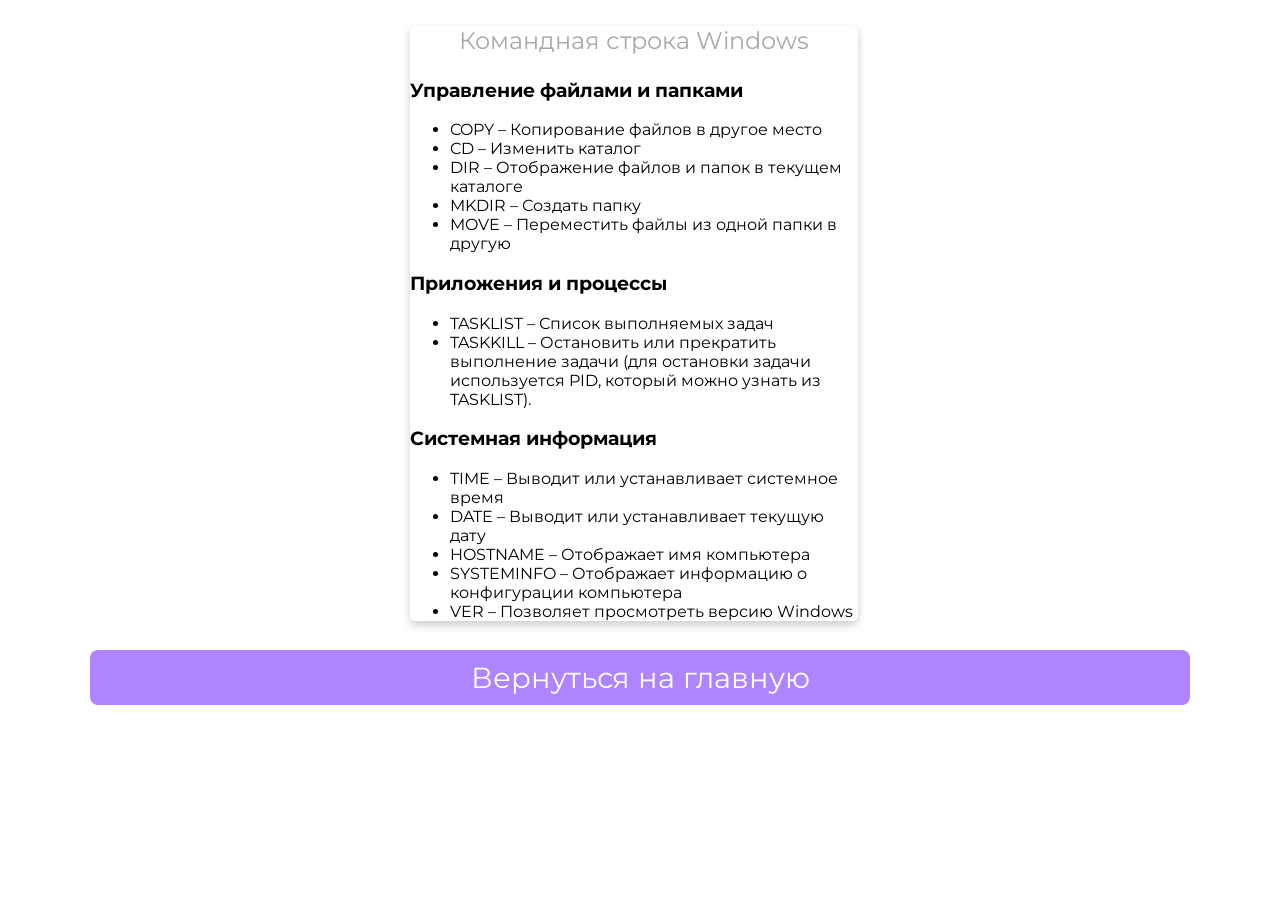
==== html/cmd.html @ 52c9a0c3 "fixed stuff" ====
<!DOCTYPE html>
<html>
   <head>
      <title>Portal for QA</title>
      <link rel="stylesheet" type="text/css" href="../css/style.css">
      <link rel="stylesheet" type="text/css" href="../css/font-awesome.css">
      <link rel="shortcut icon" href="../img/fav.ico" type="image/x-icon">
      <link href="https://fonts.googleapis.com/css?family=Montserrat:700" rel="stylesheet">
      <meta charset="utf-8">
      <meta name="viewport" content="width=device-width, initial-scale=1">
   </head>
   <body>
      <!--Card-->
      <div class="card animated fadeIn">
         <p class="subtitle">Командная строка Windows</p>
         <h3 id="rt-0"> Управление файлами и папками</h3>
         <ul>
            <li>COPY – Копирование файлов в другое место</li>
            <li>CD – Изменить каталог</li>
            <li>DIR – Отображение файлов и папок в текущем каталоге</li>
            <li>MKDIR – Создать папку</li>
            <li>MOVE – Переместить файлы из одной папки в другую</li>
         </ul>
         <h3 id="rt-1">Приложения и процессы</h3>
         <ul>
            <li>TASKLIST – Список выполняемых задач</li>
            <li>TASKKILL – Остановить или прекратить выполнение задачи (для остановки задачи используется PID, который можно узнать из TASKLIST).</li>
         </ul>
         <h3 id="rt-3">Системная информация</h3>
         <ul>
            <li>TIME – Выводит или устанавливает системное время</li>
            <li>DATE – Выводит или устанавливает текущую дату</li>
            <li>HOSTNAME – Отображает имя компьютера</li>
            <li>SYSTEMINFO – Отображает информацию о конфигурации компьютера</li>
            <li>VER – Позволяет просмотреть версию Windows</li>
         </ul>
      </div>
      <!--footer-->
      <footer class="animated fadeIn">
          <p class="location" align="center">
            <a href="../index.html">Вернуться на главную</a>
         </p>
         &copy; 2026. SkyPro
      </footer>
   </body>
</html>
---- css/style.css ----
* {
	font-family: 'Montserrat', sans-serif;
}

body {
	width: 100%;
	margin: 0px;
	background-image: url(../img/bg.jpg);
	background-repeat: repeat-y no-repeat;
	background-size: cover;
	background-position: center;
	background-attachment: fixed;
}

.icons>a {
	text-decoration: none;
	color: darkgray;
}

.location>a {
	text-decoration: none;
	color: white;
	display: block;
}

.location:hover {
	box-shadow: 0 8px 16px 0 rgba(0, 0, 0, 0.2);
}


/*---------- Responsive Grid ---------------*/

@media screen and (min-width: 1001px) {
	.card {
		margin-left: 32%;
		margin-top: 2%;
		padding: 0px;
		background-color: white;
		box-shadow: 0 4px 8px 0 rgba(0, 0, 0, 0.2);
		transition: 0.3s;
		width: 35%;
		border-radius: 5px;
	}
	.card:hover {
		box-shadow: 0 8px 16px 0 rgba(0, 0, 0, 1);
	}
	img {
		border: 20px solid white;
		border-radius: 50%;
		margin-top: 8%;
		margin-bottom: -15% !important;
		width: 30%;
	}
	.name {
		text-align: center;
		font-size: 2.8em;
		color: gainsboro;
		margin-top: 15%;
		margin-bottom: auto;
		text-transform: capitalize;
	}
	hr {
		width: 93%;
		height: 2px;
		background-color: gainsboro;
		border: 0px;
	}
	.subtitle {
		text-align: center;
		font-size: 1.5em;
		color: darkgray;
	}
	.icons {
		font-size: 18px;
		text-align: center;
		margin-right: 0px;
		margin-left: 0px;
		color: darkgray;
		margin-bottom: 40px;
	}
	.location {
		text-align: center;
		color: white;
		font-size: 1.5em;
		background-color: rgba(175,133,255,1);
		padding: 10px;
		margin-left: 7%;
		margin-right: 7%;
		border-radius: 8px;
	}
}

@media (min-width: 100px) and (max-width: 728px) and (orientation:portrait) {
	body {
		width: 100%;
		margin: 0px;
		background: url(../img/bg.jpg) fixed no;
		overflow-x: hidden;
	}
	hr {
		width: 93%;
		height: 2px;
		background-color: gainsboro;
		border: 0px;
	}
	.card {
		margin-top: 10%;
		margin-left: 2%;
		margin-right: 0px;
		background-color: white;
		box-shadow: 0 4px 8px 0 rgba(0, 0, 0, 0.2);
		transition: 0.3s;
		width: 95%;
		border-radius: 5px;
	}
	.card:hover {
		box-shadow: 0 8px 16px 0 rgba(0, 0, 0, 1);
	}
	img {
		border: 15px solid white;
		margin-bottom: -20% !important;
		border-radius: 50%;
		width: 33%;
	}
	.name {
		padding-right: 4px;
		padding-left: 4px;
		text-align: center;
		font-size: 2.5em;
		color: gainsboro;
		margin-top: 16%;
		margin-bottom: auto;
		text-transform: capitalize;
	}
	.subtitle {
		text-align: center;
		font-size: 1.2em;
		color: darkgray;
	}
	.icons {
		font-size: 11px;
		text-align: center;
		margin-right: 0px;
		margin-left: 0px;
		color: darkgray;
		margin-bottom: 40px;
	}
	.location {
		text-align: center;
		color: white;
		font-size: 0.8em;
		background-color: rgba(175,133,255,1);
		padding: 10px;
		margin-left: 7%;
		margin-right: 7%;
		border-radius: 8px;
	}
}

@media (min-width: 100px) and (max-width: 728px) and (orientation:landscape) {
	body {
		width: 100%;
		margin: 0px;
		background: url(../img/bg.jpg) fixed no;
		overflow-x: hidden;
	}
	hr {
		width: 93%;
		height: 2px;
		background-color: gainsboro;
		border: 0px;
	}
	.card {
		margin-top: 6%;
		margin-left: 9%;
		margin-right: 0px;
		background-color: white;
		box-shadow: 0 4px 8px 0 rgba(0, 0, 0, 0.2);
		transition: 0.3s;
		width: 80%;
		border-radius: 5px;
	}
	.card:hover {
		box-shadow: 0 8px 16px 0 rgba(0, 0, 0, 1);
	}
	img {
		border: 15px solid white;
		margin-bottom: -15% !important;
		border-radius: 50%;
		width: 25%;
	}
	.name {
		padding-right: 4px;
		padding-left: 4px;
		text-align: center;
		font-size: 2.8em;
		color: gainsboro;
		margin-top: 16%;
		margin-bottom: auto;
		text-transform: capitalize;
	}
	.subtitle {
		text-align: center;
		font-size: 1.9em;
		color: darkgray;
	}
	.icons {
		font-size: 18px;
		text-align: center;
		margin-right: 0px;
		margin-left: 0px;
		color: darkgray;
		margin-bottom: 40px;
	}
	.location {
		text-align: center;
		color: white;
		font-size: 1.5em;
		background-color: rgba(175,133,255,1);
		padding: 10px;
		margin-left: 7%;
		margin-right: 7%;
		border-radius: 8px;
	}
}

@media only screen and (min-width: 728px) and (max-width: 1000px) {
	body {
		width: 100%;
		margin: 0px;
		background: url(../img/bg.jpg) fixed no;
		overflow-x: hidden;
	}
	hr {
		width: 93%;
		height: 2px;
		background-color: gainsboro;
		border: 0px;
	}
	.card {
		margin-top: 4%;
		margin-left: 13%;
		align-content: center;
		background-color: white;
		box-shadow: 0 4px 8px 0 rgba(0, 0, 0, 0.2);
		transition: 0.3s;
		width: 75%;
		border-radius: 5px;
	}
	.card:hover {
		box-shadow: 0 8px 16px 0 rgba(0, 0, 0, 1);
	}
	img {
		border: 15px solid white;
		margin-bottom: -18% !important;
		border-radius: 50%;
		width: 30%;
	}
	.name {
		text-align: center;
		font-size: 2.5em;
		color: gainsboro;
		margin-top: 16%;
		margin-bottom: auto;
		text-transform: capitalize;
	}
	.subtitle {
		text-align: center;
		font-size: 2em;
		color: darkgray;
	}
	.icons {
		font-size: 15px;
		text-align: center;
		margin-right: 0px;
		margin-left: 0px;
		color: darkgray;
		margin-bottom: 40px;
	}
	.location {
		text-align: center;
		color: white;
		font-size: 1.8em;
		background-color: rgba(175,133,255,1);
		padding: 10px;
		margin-left: 7%;
		margin-right: 7%;
		border-radius: 8px;
	}
}


/*---------- Responsive Grid Ends ---------------*/
footer {
	text-align: center;
	color: white;
	font-size: 1.2em
}
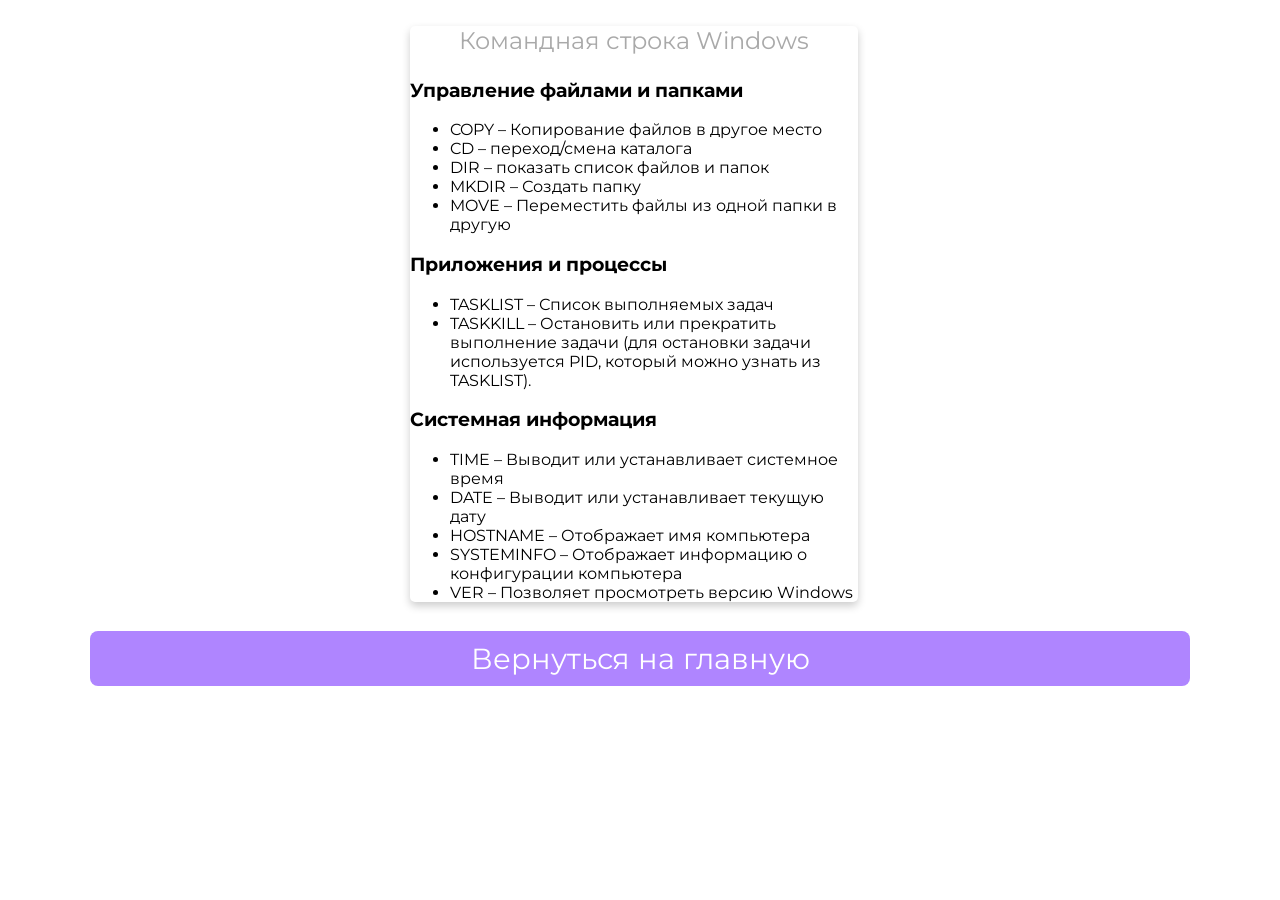
==== commit a6f87484: "fixed stuff" ====
--- a/html/cmd.html
+++ b/html/cmd.html
@@ -16,8 +16,8 @@
          <h3 id="rt-0"> Управление файлами и папками</h3>
          <ul>
             <li>COPY – Копирование файлов в другое место</li>
-            <li>CD – Изменить каталог</li>
-            <li>DIR – Отображение файлов и папок в текущем каталоге</li>
+            <li>CD – переход/смена каталога</li>
+            <li>DIR – показать список файлов и папок</li>
             <li>MKDIR – Создать папку</li>
             <li>MOVE – Переместить файлы из одной папки в другую</li>
          </ul>
